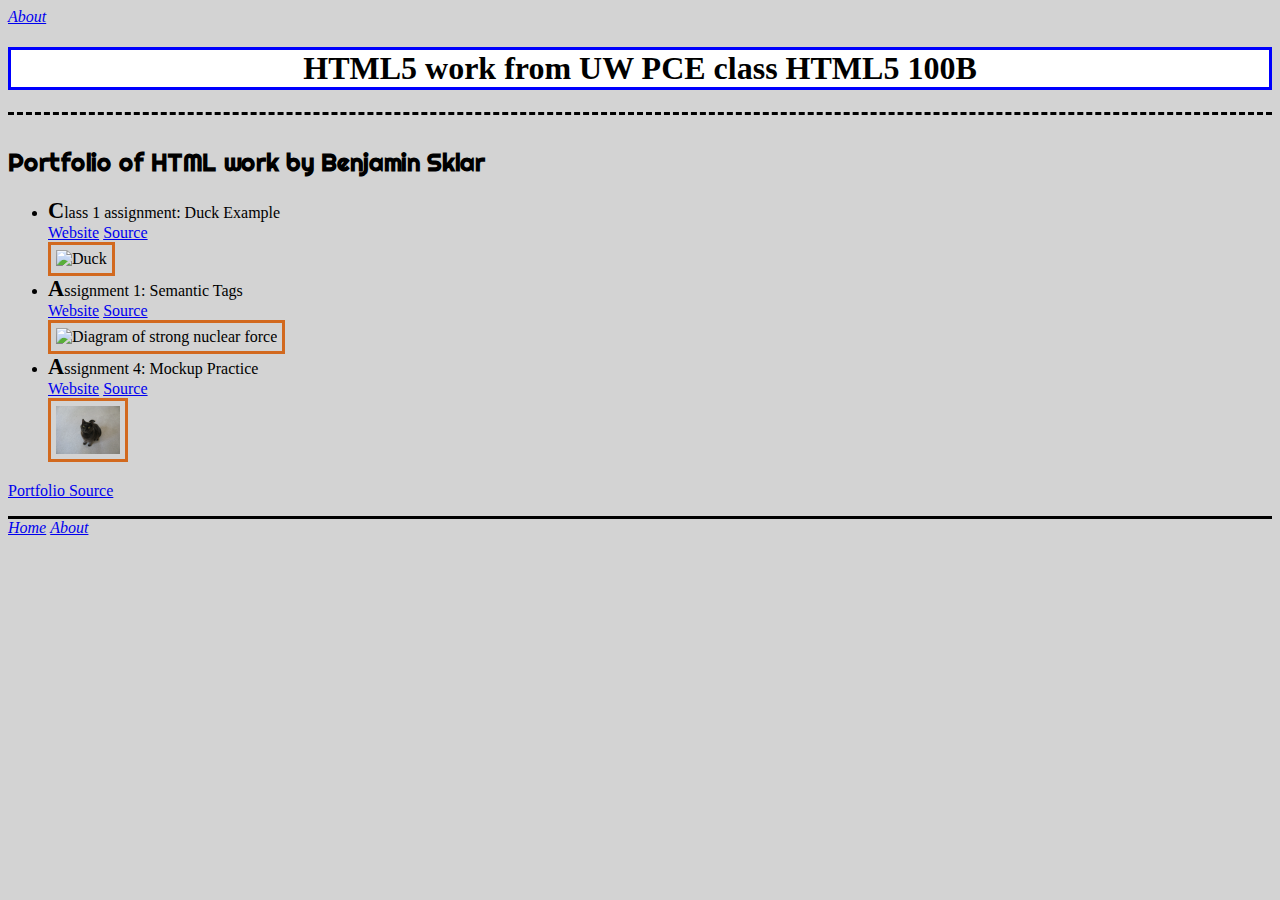
==== index.html @ ff6d498f "Added github icon" ====
<!DOCTYPE html>
<html lang="en">
  <head>
    <meta charset="utf-8">
    <title>HTML5 100B portfolio</title>
    <script src="https://use.fontawesome.com/5eafb77e51.js"></script>
    <link rel="stylesheet" type="text/css" href="styles/first-stylesheet.css">
    <link rel="stylesheet" href="https://fonts.googleapis.com/css?family=Itim|Righteous"> 
  </head>

  <body>
    <header>
      <nav>
        <a href="me.html">About</a>
      </nav>
      <h1>HTML5 work from UW PCE class HTML5 100B</h1>
    </header>
    <article>
        <h2>Portfolio of HTML work by Benjamin Sklar </h2>
      <ul>
        <li>
          Class 1 assignment: Duck Example<br> 
          <a href="https://brskl.github.io/duck_example/">Website</a>
          <a href="https://github.com/brskl/duck_example">
            Source <i class="fa fa-github" aria-hidden="true"></i>
          </a>
          <br>
          <img src="https://upload.wikimedia.org/wikipedia/commons/5/51/Mandarin.duck.arp.jpg"
               alt="Duck" height="64" width="96">
        </li>
        <li>
          Assignment 1: Semantic Tags<br>
          <a href="https://brskl.github.io/semantic_tags/">Website</a>
          <a href="https://github.com/brskl/semantic_tags">
            Source <i class="fa fa-github" aria-hidden="true"></i>
          </a>
          <br>
          <img src="http://images.tutorvista.com/cms/images/83/strong-nuclear-force.PNG"
               alt="Diagram of strong nuclear force" height="64" width="64">
        </li>
        <li>
          Assignment 4: Mockup Practice<br>
          <a href="https://brskl.github.io/mockup-practice/">Website</a>
          <a href="https://github.com/brskl/mockup-practice">
            Source <i class="fa fa-github" aria-hidden="true"></i>
          </a>
          <br>
          <img src="images/Max.JPG" alt="Cat named Max" height="48" width="64">
        </li>
      </ul>
      <a href="https://github.com/brskl/portfolio">
        Portfolio Source <i class="fa fa-github" aria-hidden="true"></i>
      </a>
    </article>
    <footer>
      <nav>
        <a href="index.html">Home</a>
        <a href="me.html">About</a>
      </nav>
    </footer>
  </body>
</html>
---- styles/first-stylesheet.css ----
body { 
  background: lightgray;
}

h1 {
  border: blue solid;
  background: white;
}

header h1 {
  text-align: center;
}

header {
  border-bottom: black dashed;
  margin-bottom: 2em;
}

footer {
  border-top: solid;
  border-top-color: black;
  margin-top: 1em;
}

a:visited {
  color: red;
}

a:hover {
  color: brown;
}

nav a {
  font-style: oblique;
}

figcaption {
  font-style: italic;
  font-family: 'Itim', cursive;
}

li:first-letter {
  font-weight: bold;
  font-size: 140%
}

h2 {
  font-family: 'Righteous', cursive;
}

img {
  padding: 5px;
  border: solid;
  border-color: chocolate;
}
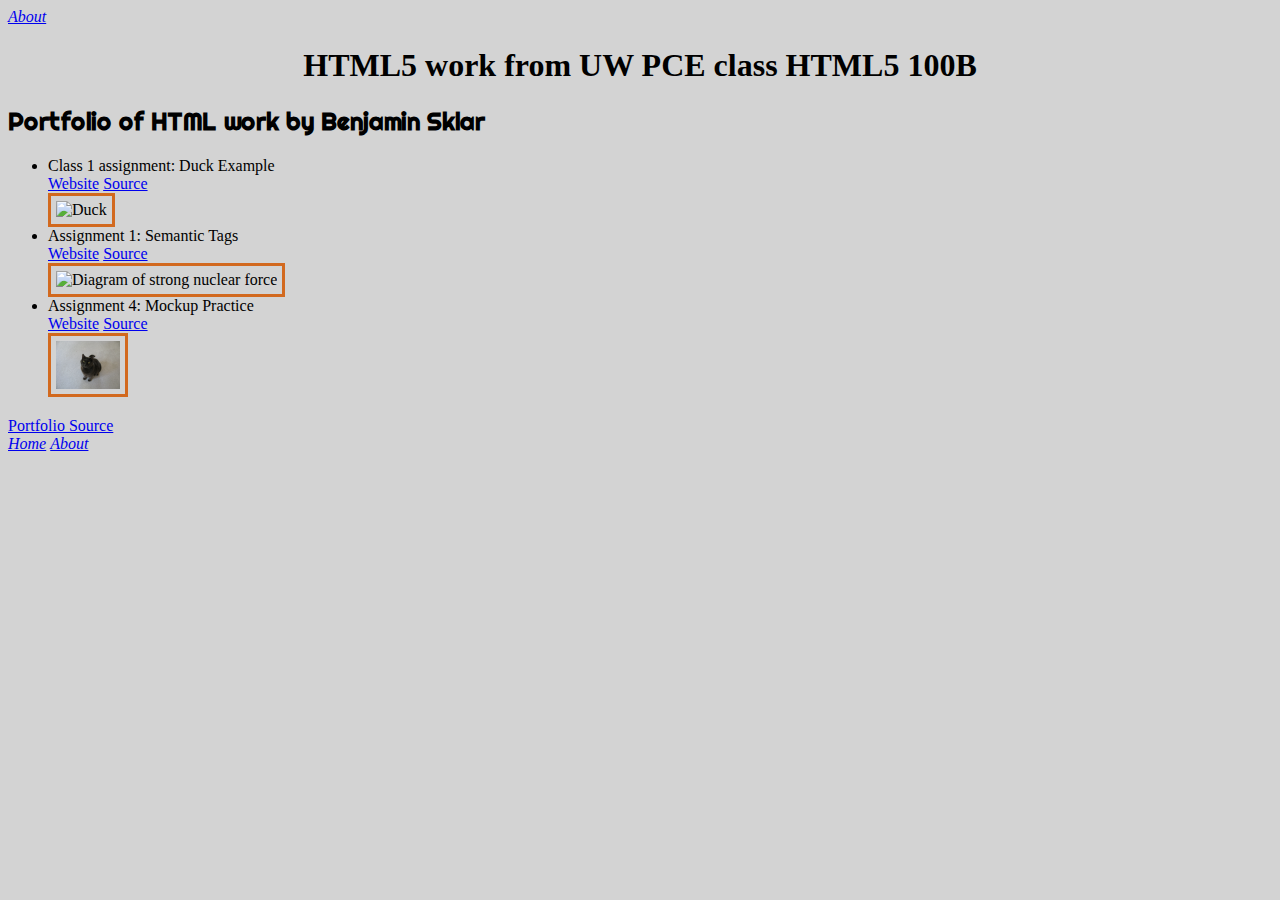
==== commit 608dd869: "changed stylesheet filename, removed most of original style coding" ====
--- a/index.html
+++ b/index.html
@@ -4,7 +4,7 @@
     <meta charset="utf-8">
     <title>HTML5 100B portfolio</title>
     <script src="https://use.fontawesome.com/5eafb77e51.js"></script>
-    <link rel="stylesheet" type="text/css" href="styles/first-stylesheet.css">
+    <link rel="stylesheet" type="text/css" href="styles/stylesheet.css">
     <link rel="stylesheet" href="https://fonts.googleapis.com/css?family=Itim|Righteous"> 
   </head>
 
--- a/styles/stylesheet.css
+++ b/styles/stylesheet.css
@@ -0,0 +1,30 @@
+body { 
+  background: lightgray;
+}
+
+header h1 {
+  text-align: center;
+}
+
+a:hover {
+  color: brown;
+}
+
+nav a {
+  font-style: oblique;
+}
+
+figcaption {
+  font-style: italic;
+  font-family: 'Itim', cursive;
+}
+
+h2 {
+  font-family: 'Righteous', cursive;
+}
+
+img {
+  padding: 5px;
+  border: solid;
+  border-color: chocolate;
+}
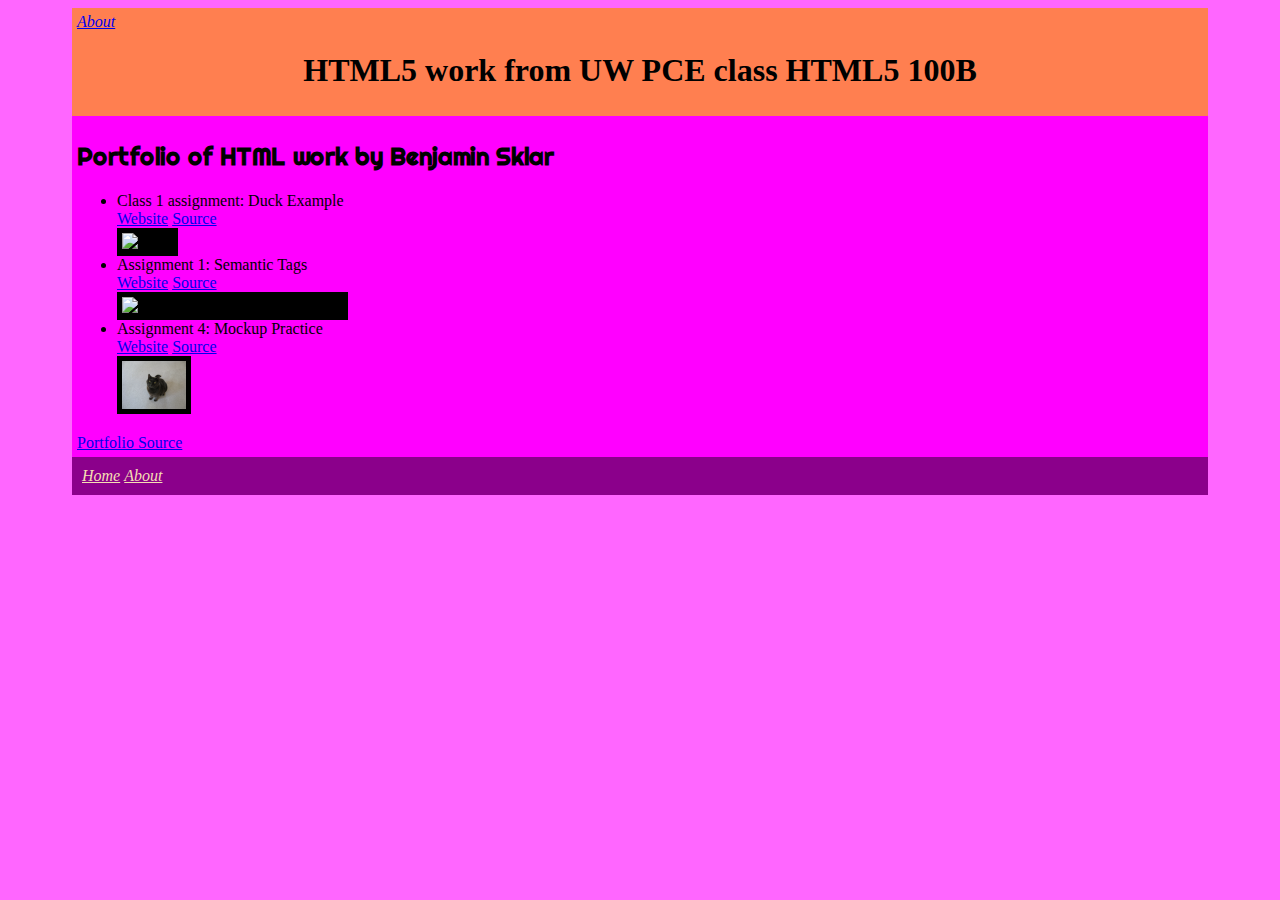
==== commit 75eb8ccc: "Fixed validator error" ====
--- a/index.html
+++ b/index.html
@@ -5,7 +5,7 @@
     <title>HTML5 100B portfolio</title>
     <script src="https://use.fontawesome.com/5eafb77e51.js"></script>
     <link rel="stylesheet" type="text/css" href="styles/stylesheet.css">
-    <link rel="stylesheet" href="https://fonts.googleapis.com/css?family=Itim|Righteous"> 
+    <link rel="stylesheet" href="https://fonts.googleapis.com/css?family=Itim%7CRighteous"> 
   </head>
 
   <body>
@@ -16,17 +16,17 @@
       <h1>HTML5 work from UW PCE class HTML5 100B</h1>
     </header>
     <article>
-        <h2>Portfolio of HTML work by Benjamin Sklar </h2>
+      <h2>Portfolio of HTML work by Benjamin Sklar </h2>
       <ul>
-        <li>
+        <li>    
           Class 1 assignment: Duck Example<br> 
           <a href="https://brskl.github.io/duck_example/">Website</a>
           <a href="https://github.com/brskl/duck_example">
             Source <i class="fa fa-github" aria-hidden="true"></i>
           </a>
-          <br>
-          <img src="https://upload.wikimedia.org/wikipedia/commons/5/51/Mandarin.duck.arp.jpg"
-               alt="Duck" height="64" width="96">
+          <aside>
+            <img src="https://upload.wikimedia.org/wikipedia/commons/5/51/Mandarin.duck.arp.jpg" alt="Duck" height="64" width="96">
+          </aside>
         </li>
         <li>
           Assignment 1: Semantic Tags<br>
@@ -34,9 +34,9 @@
           <a href="https://github.com/brskl/semantic_tags">
             Source <i class="fa fa-github" aria-hidden="true"></i>
           </a>
-          <br>
-          <img src="http://images.tutorvista.com/cms/images/83/strong-nuclear-force.PNG"
-               alt="Diagram of strong nuclear force" height="64" width="64">
+          <aside>
+            <img src="http://images.tutorvista.com/cms/images/83/strong-nuclear-force.PNG"  alt="Diagram of strong nuclear force" height="64" width="64">
+          </aside>
         </li>
         <li>
           Assignment 4: Mockup Practice<br>
@@ -44,8 +44,9 @@
           <a href="https://github.com/brskl/mockup-practice">
             Source <i class="fa fa-github" aria-hidden="true"></i>
           </a>
-          <br>
-          <img src="images/Max.JPG" alt="Cat named Max" height="48" width="64">
+          <aside>
+            <img src="images/Max.JPG" alt="Cat named Max" height="48" width="64">
+          </aside>
         </li>
       </ul>
       <a href="https://github.com/brskl/portfolio">
--- a/styles/stylesheet.css
+++ b/styles/stylesheet.css
@@ -1,9 +1,32 @@
 body { 
-  background: lightgray;
+  background: #ff66ff;
+  padding-left: 5%;
+  padding-right: 5%;
+}
+
+header
+{
+  background: Coral;
+  padding: 5px;
+}
+
+footer {
+  background: DarkMagenta;
+  padding: 10px;
+  color: white;
+}
+
+footer a {
+  color: wheat;
 }
 
 header h1 {
   text-align: center;
+}
+
+article {
+  background: Magenta;
+  padding: 5px;
 }
 
 a:hover {
@@ -25,6 +48,10 @@
 
 img {
   padding: 5px;
-  border: solid;
-  border-color: chocolate;
+  background: black;
 }
+
+.copyright {
+  text-align: center;
+
+}
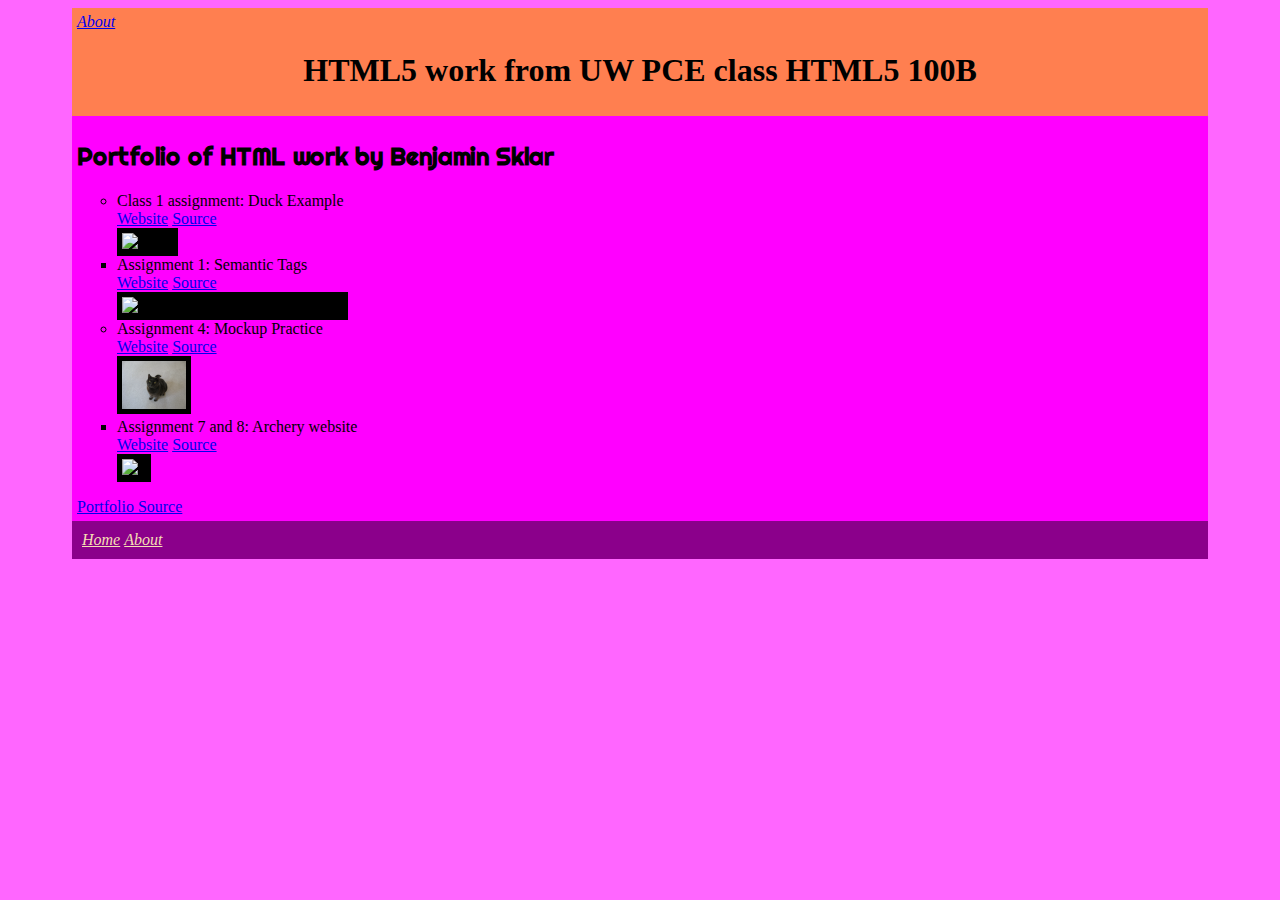
==== commit a804de85: "Added homework 7,8 website repository" ====
--- a/index.html
+++ b/index.html
@@ -48,6 +48,16 @@
             <img src="images/Max.JPG" alt="Cat named Max" height="48" width="64">
           </aside>
         </li>
+        <li>
+          Assignment 7 and 8: Archery website<br>
+          <a href="https://brskl.github.io/stp-archery/">Website</a>
+          <a href="https://github.com/brskl/stp-archery">
+            Source <i class="fa fa-github" aria-hidden="true"></i>
+          </a>
+          <aside>
+            <img src="#" alt="#" height="#" width="#">
+          </aside>
+        </li>
       </ul>
       <a href="https://github.com/brskl/portfolio">
         Portfolio Source <i class="fa fa-github" aria-hidden="true"></i>
--- a/styles/stylesheet.css
+++ b/styles/stylesheet.css
@@ -53,5 +53,25 @@
 
 .copyright {
   text-align: center;
+}
 
+figure {
+  float: right;
 }
+
+/* tried li:nth-type-of() but didn't work in Chrome */
+li:nth-child(even){
+  list-style-type: square;
+}
+
+li:nth-child(odd){
+  list-style-type: circle;
+}
+
+img:hover {
+  transform:scale(4,4) rotate(360deg);
+  transition: all 3s ease 0s;
+  background: white;
+}
+
+
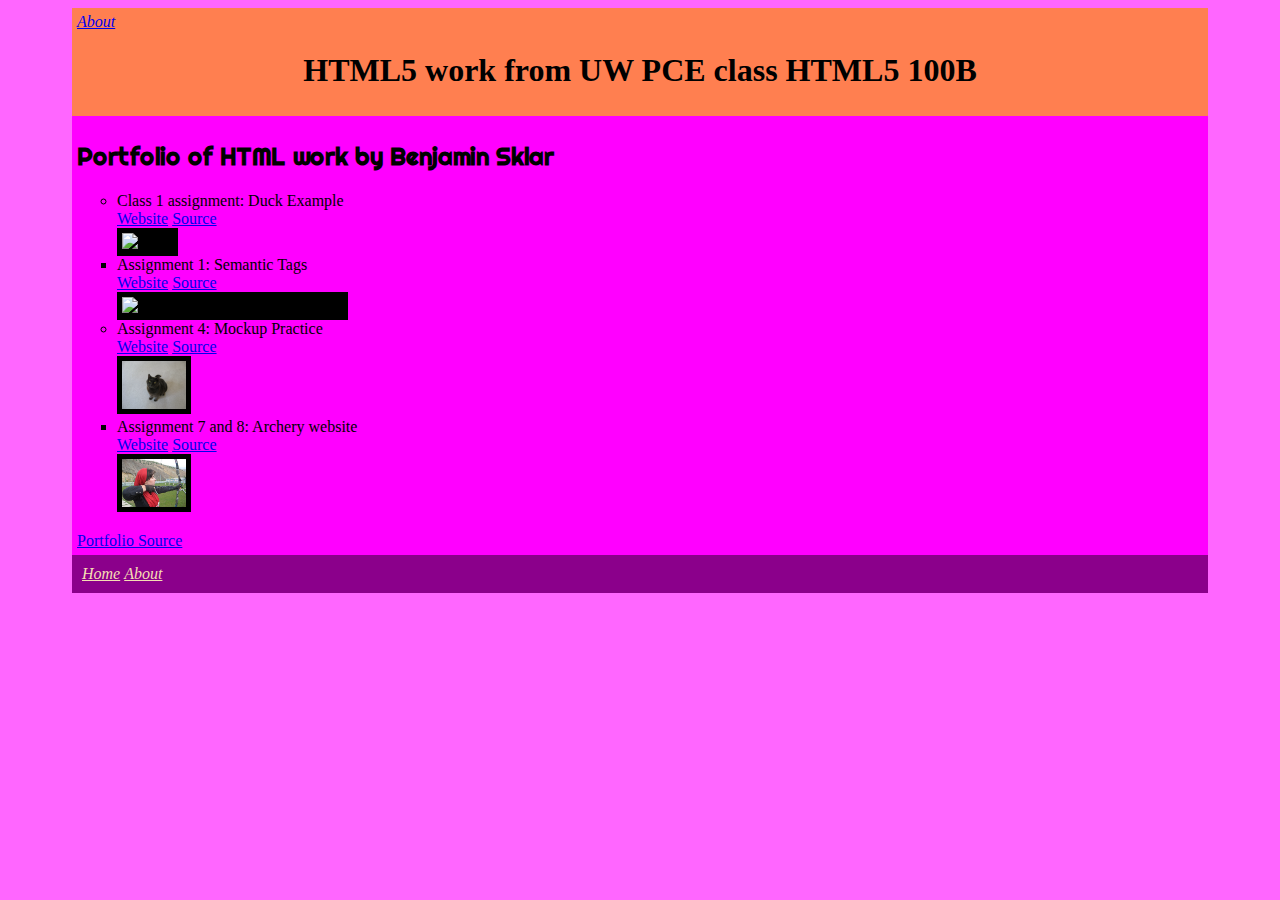
==== commit fe01a241: "Added image for assignment 7 and 8" ====
--- a/index.html
+++ b/index.html
@@ -55,7 +55,7 @@
             Source <i class="fa fa-github" aria-hidden="true"></i>
           </a>
           <aside>
-            <img src="#" alt="#" height="#" width="#">
+            <img src="images/amy-smith-instructor.jpg" alt="Archery instructor" height="48" width="64">
           </aside>
         </li>
       </ul>
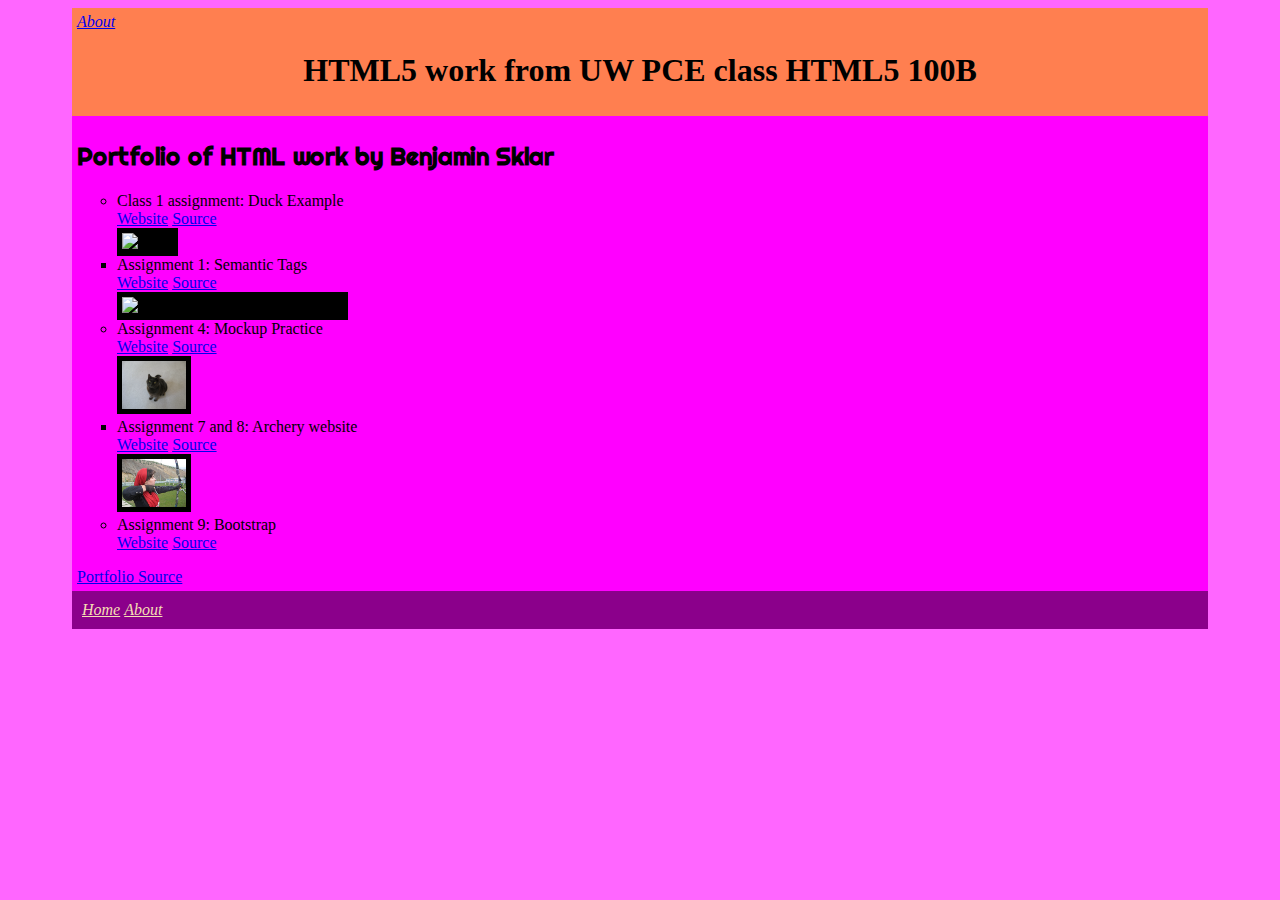
==== commit f6523d8f: "Added Assignment 9" ====
--- a/index.html
+++ b/index.html
@@ -58,6 +58,13 @@
             <img src="images/amy-smith-instructor.jpg" alt="Archery instructor" height="48" width="64">
           </aside>
         </li>
+        <li>
+          Assignment 9: Bootstrap<br>
+          <a href="https://brskl.github.io/Bootstrap/">Website</a>
+          <a href="https://github.com/brskl/Bootstrap">
+            Source <i class="fa fa-github" aria-hidden="true"></i>
+          </a>
+        </li>
       </ul>
       <a href="https://github.com/brskl/portfolio">
         Portfolio Source <i class="fa fa-github" aria-hidden="true"></i>
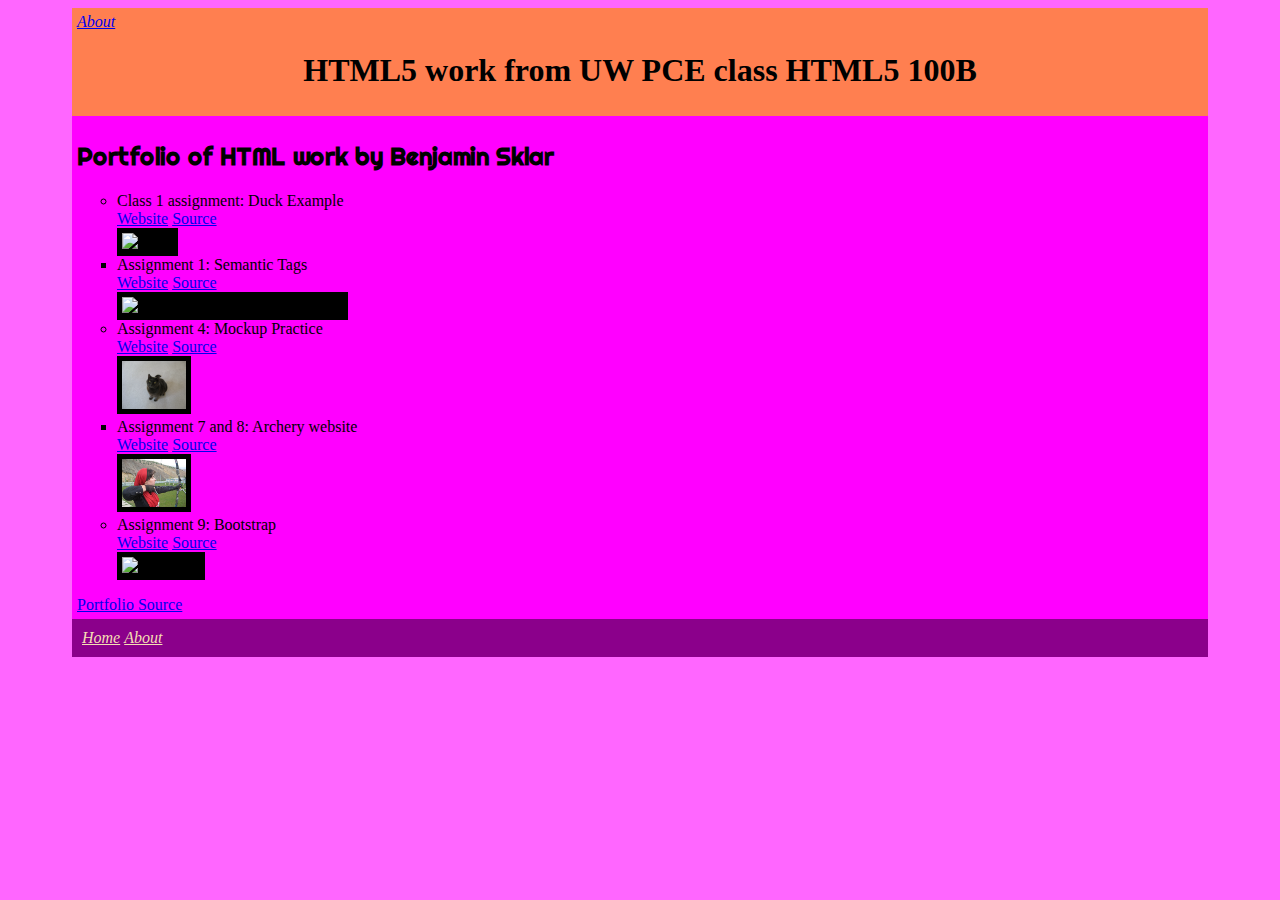
==== commit 74d96cb6: "Added image for assign #9" ====
--- a/index.html
+++ b/index.html
@@ -64,6 +64,9 @@
           <a href="https://github.com/brskl/Bootstrap">
             Source <i class="fa fa-github" aria-hidden="true"></i>
           </a>
+          <aside>
+            <img width="144" height="144" class="svg" alt="Bootstrap" src="http://getbootstrap.com/assets/brand/bootstrap-solid.svg">
+          </aside>
         </li>
       </ul>
       <a href="https://github.com/brskl/portfolio">
